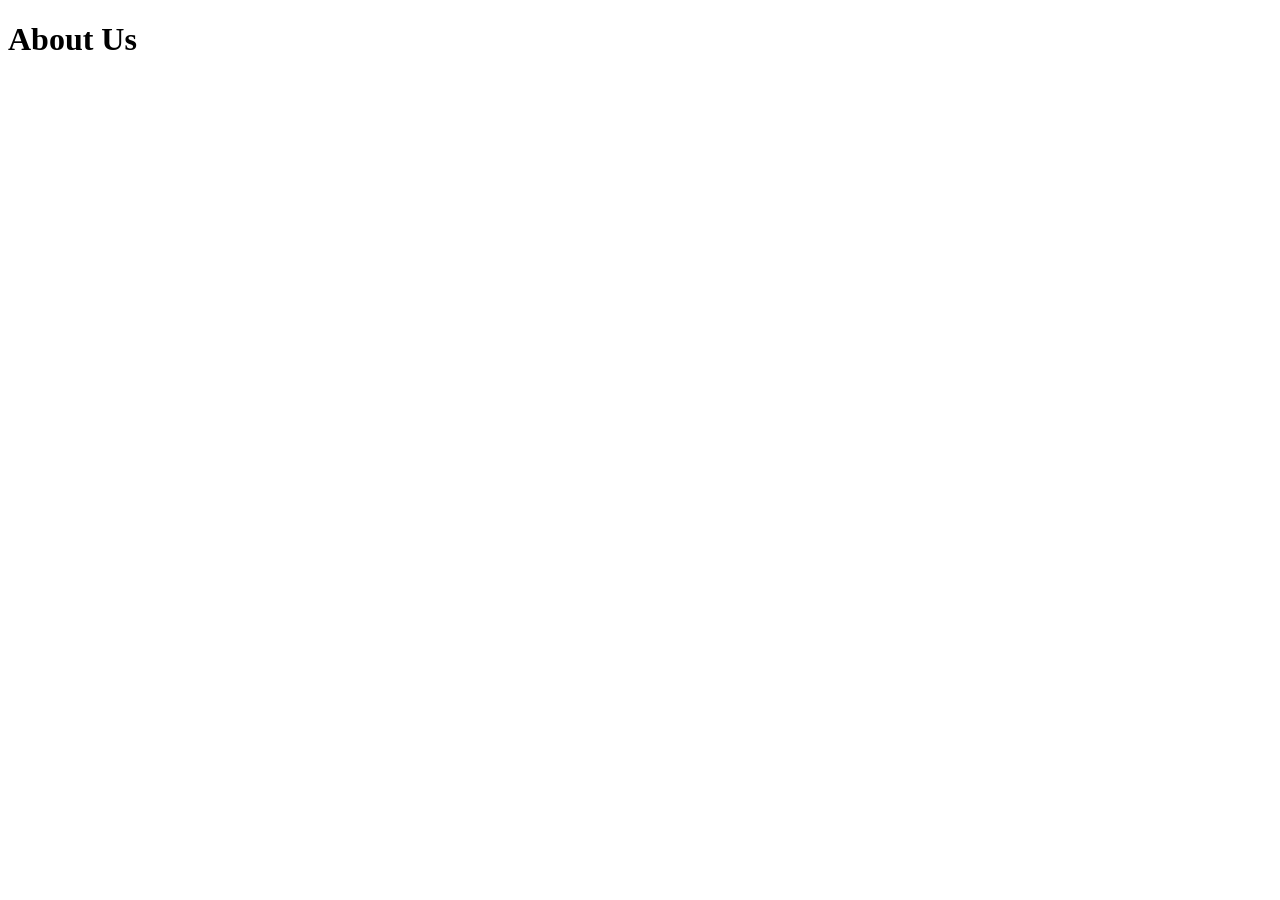
==== about.html @ a92235dc "add about.html file" ====
<!DOCTYPE html>
<html lang="en">
<head>
  <meta charset="UTF-8">
  <meta name="viewport" content="width=device-width, initial-scale=1.0">
  <title>About Us</title>
</head>
<body>
  <h1>About Us</h1>
  
</body>
</html>
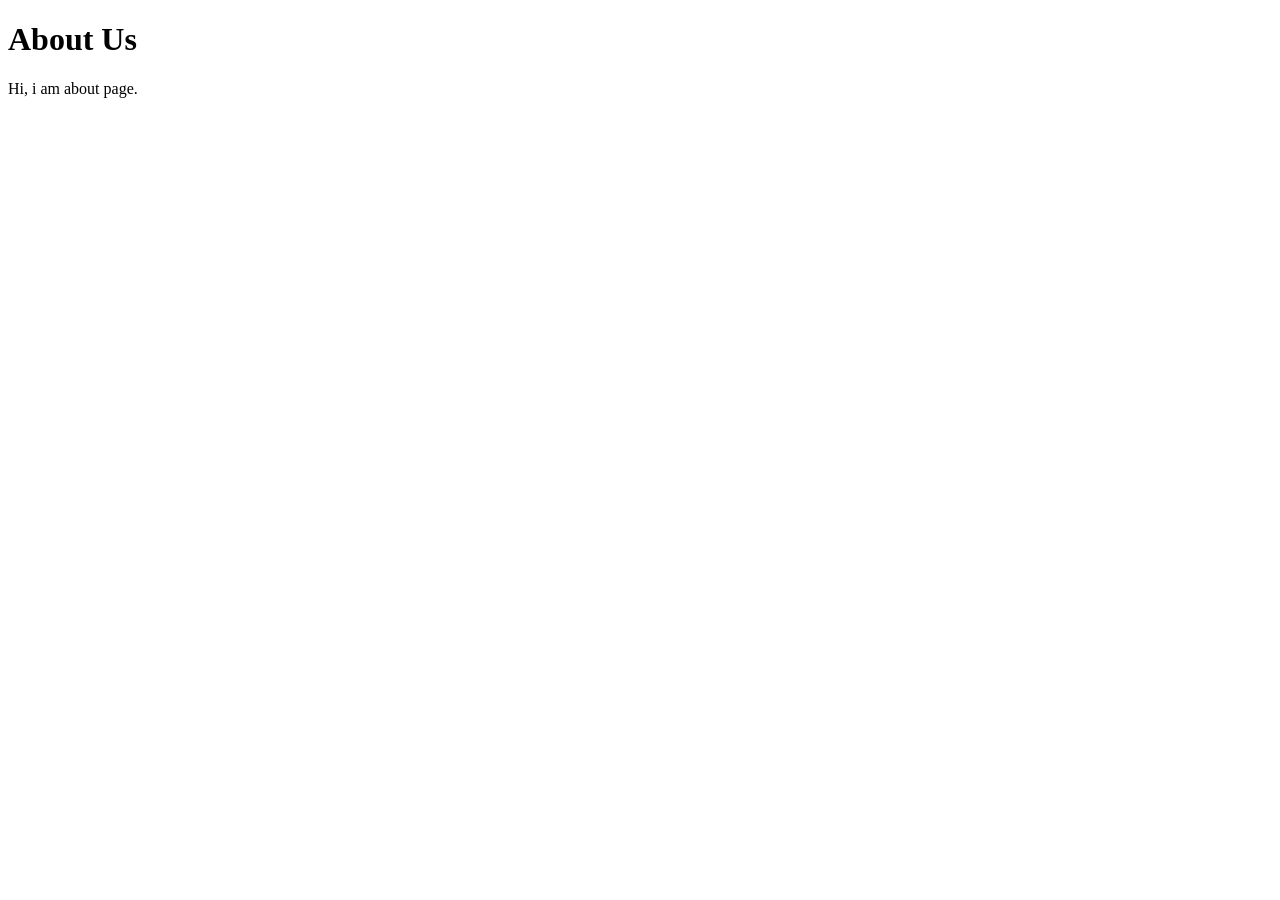
==== commit 26610e43: "add intro paragraph" ====
--- a/about.html
+++ b/about.html
@@ -7,6 +7,7 @@
 </head>
 <body>
   <h1>About Us</h1>
+  <p>Hi, i am about page.</p>
   
 </body>
 </html>
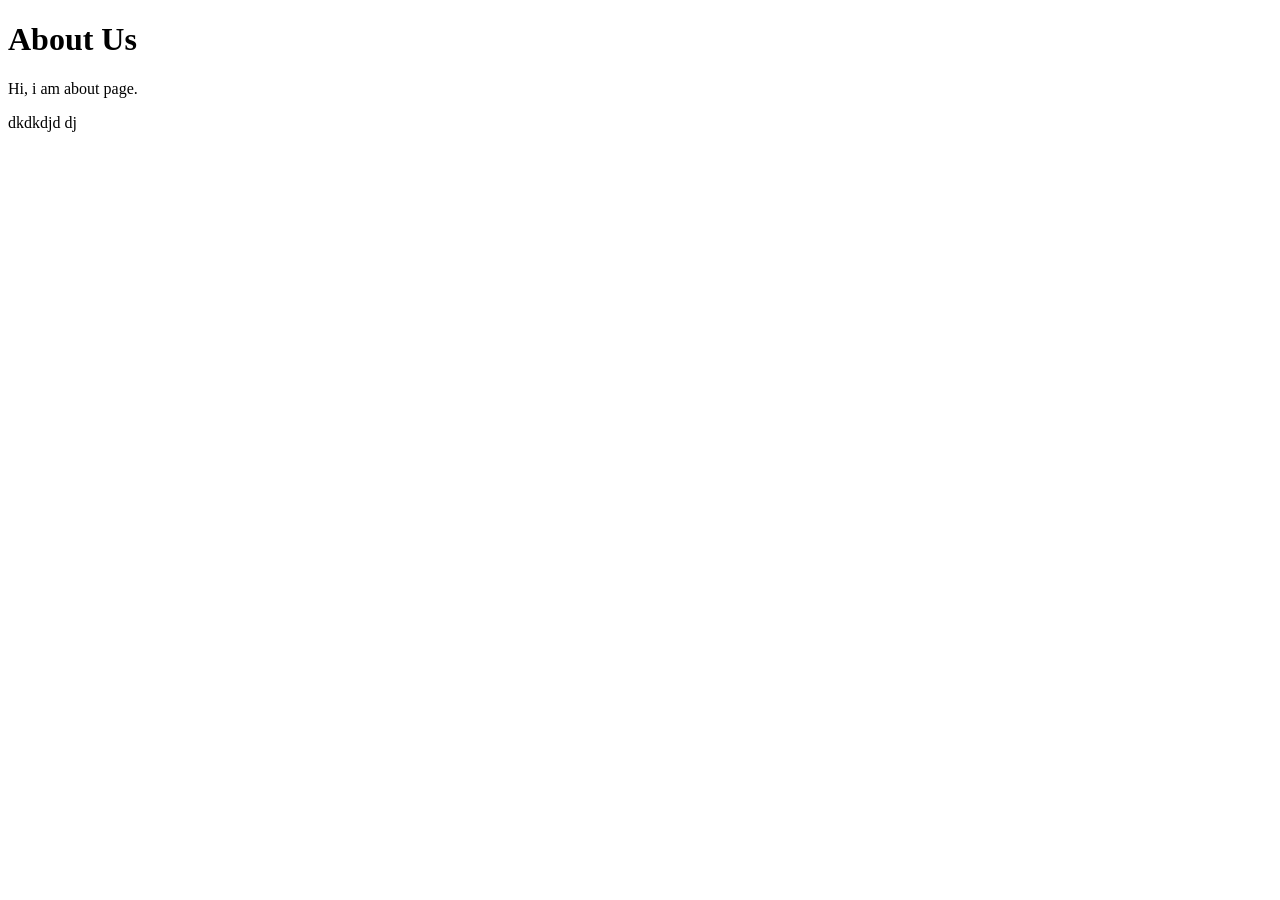
==== commit 030fb246: "add new paragraph" ====
--- a/about.html
+++ b/about.html
@@ -8,6 +8,7 @@
 <body>
   <h1>About Us</h1>
   <p>Hi, i am about page.</p>
-  
+  <a href="#"></a>
+  <p>dkdkdjd dj</p>
 </body>
 </html>
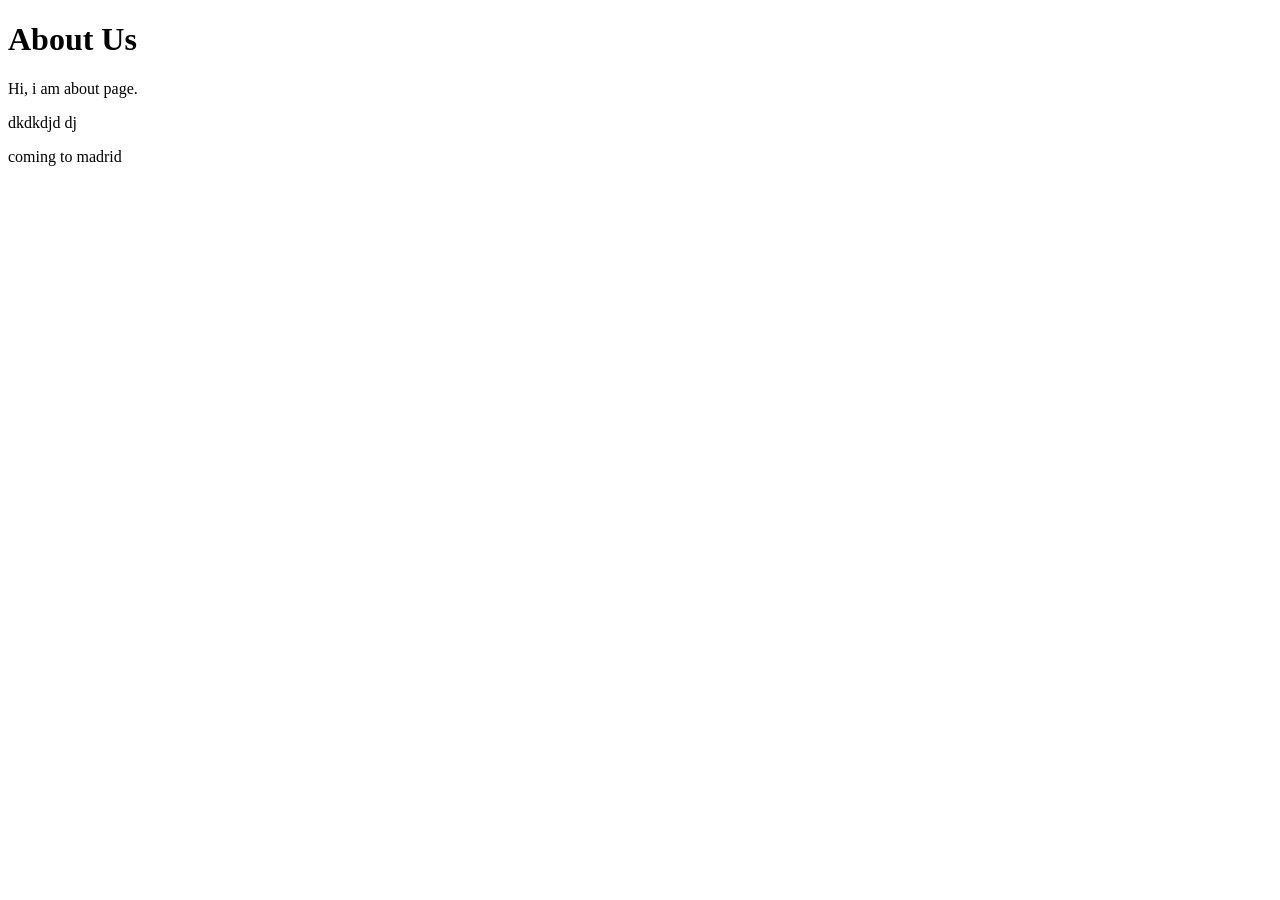
==== commit b829e056: "Update about.html" ====
--- a/about.html
+++ b/about.html
@@ -10,5 +10,6 @@
   <p>Hi, i am about page.</p>
   <a href="#"></a>
   <p>dkdkdjd dj</p>
+  <p>coming to madrid</p>
 </body>
-</html>+</html>
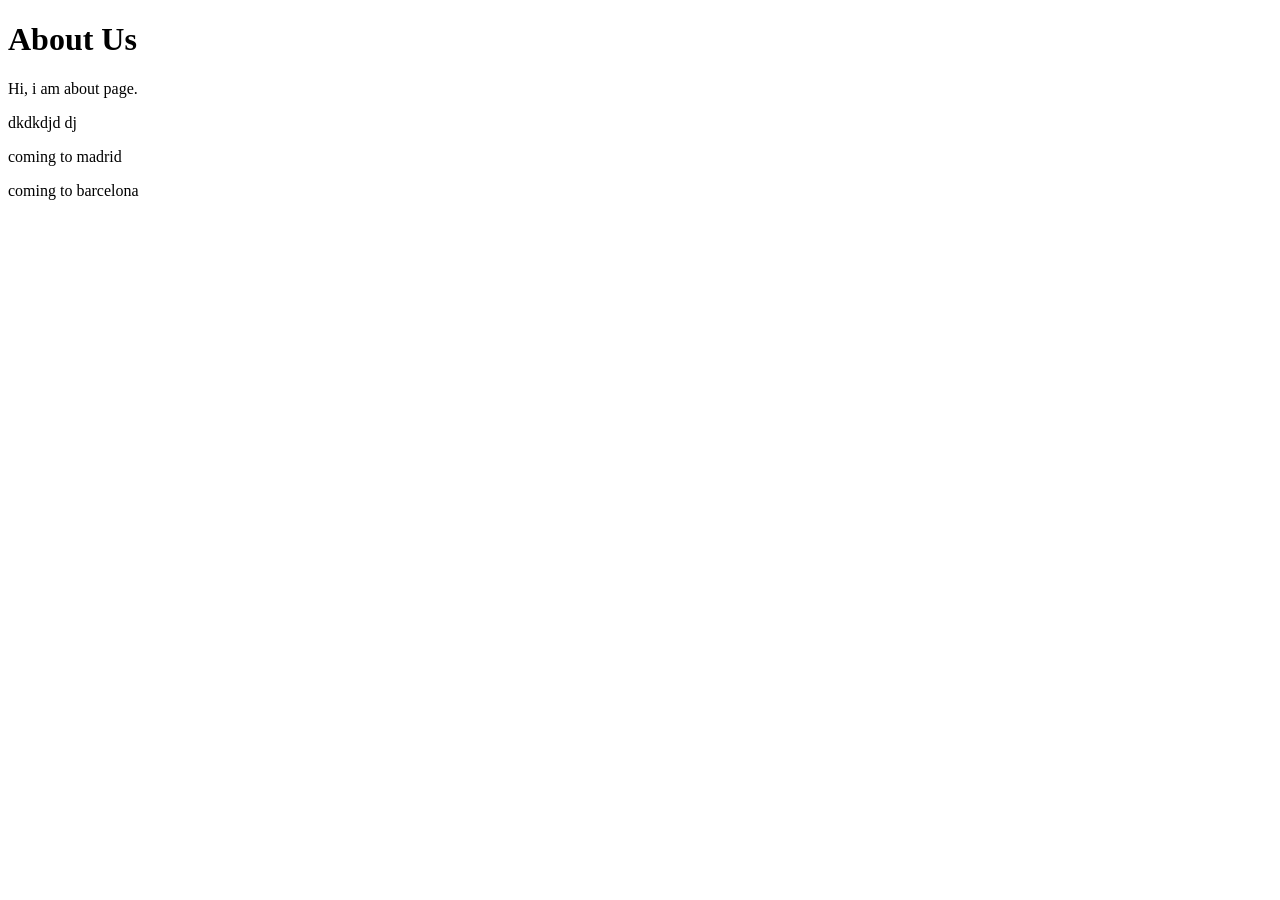
==== commit 808dcaf4: "line 14 contact" ====
--- a/about.html
+++ b/about.html
@@ -11,5 +11,6 @@
   <a href="#"></a>
   <p>dkdkdjd dj</p>
   <p>coming to madrid</p>
+  <p>coming to barcelona</p>
 </body>
 </html>
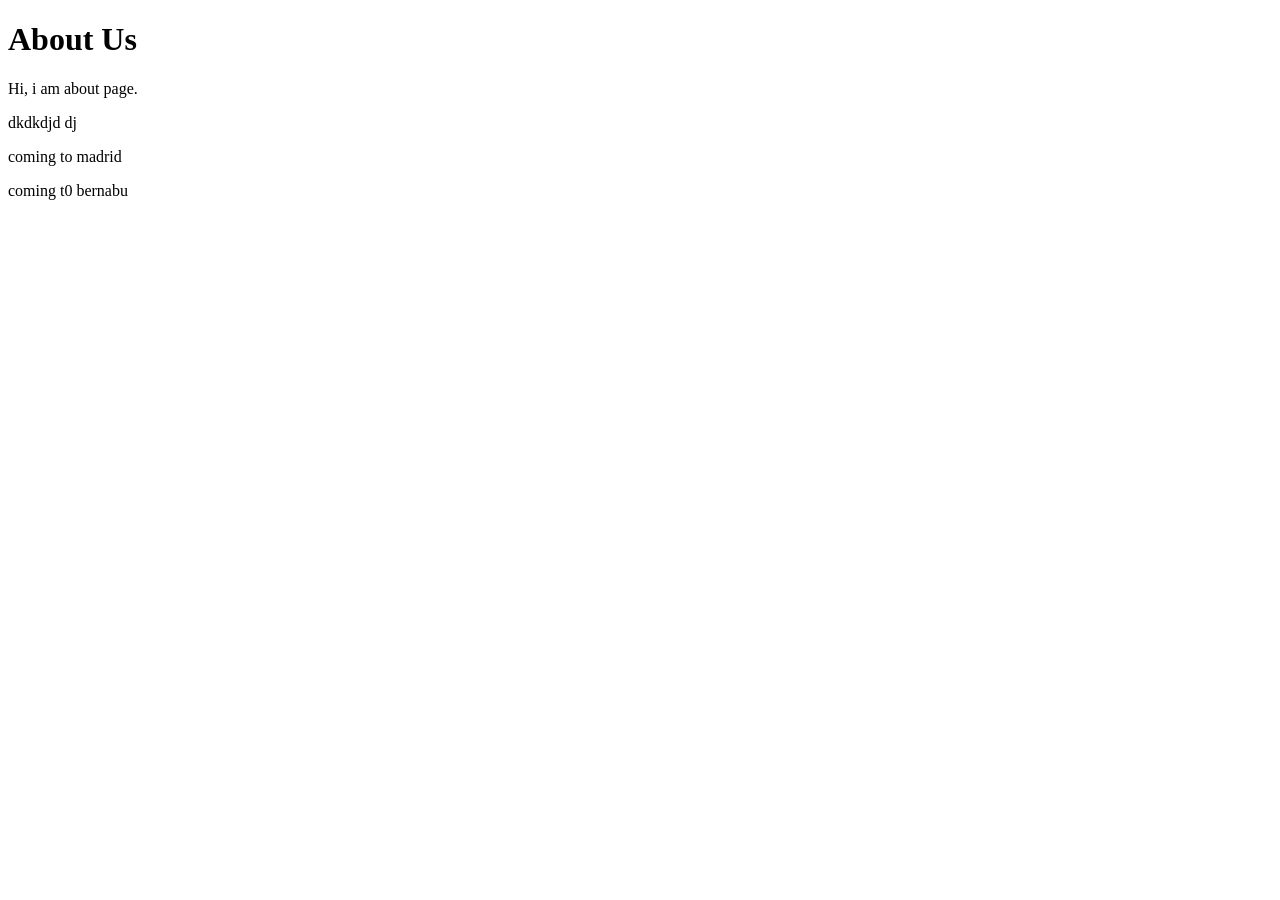
==== commit 8e516710: "line 14 main" ====
--- a/about.html
+++ b/about.html
@@ -11,6 +11,6 @@
   <a href="#"></a>
   <p>dkdkdjd dj</p>
   <p>coming to madrid</p>
-  <p>coming to barcelona</p>
+  <p>coming t0 bernabu</p>
 </body>
 </html>
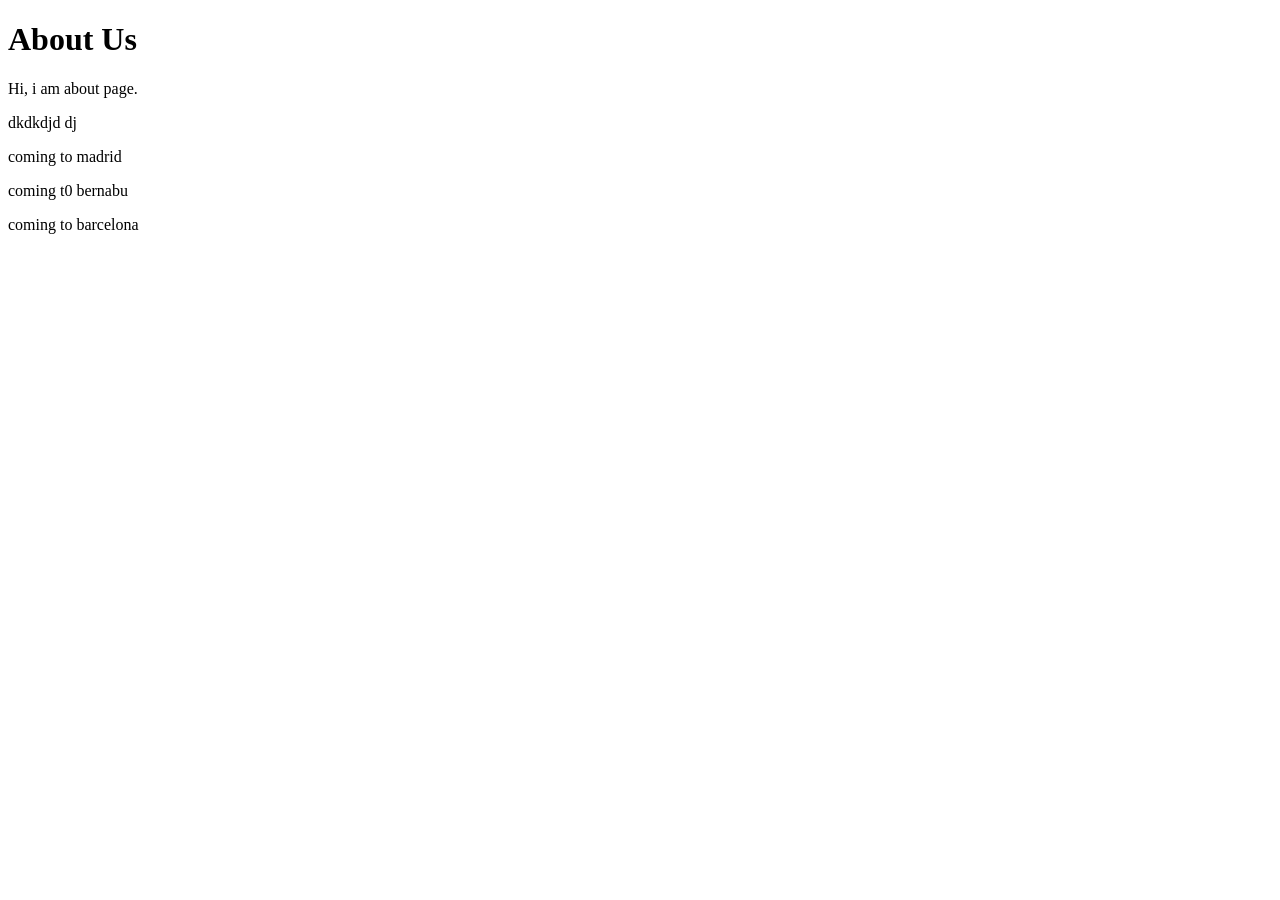
==== commit adc5f3a4: "Merge branch 'contact'" ====
--- a/about.html
+++ b/about.html
@@ -12,5 +12,6 @@
   <p>dkdkdjd dj</p>
   <p>coming to madrid</p>
   <p>coming t0 bernabu</p>
+  <p>coming to barcelona</p>
 </body>
 </html>
